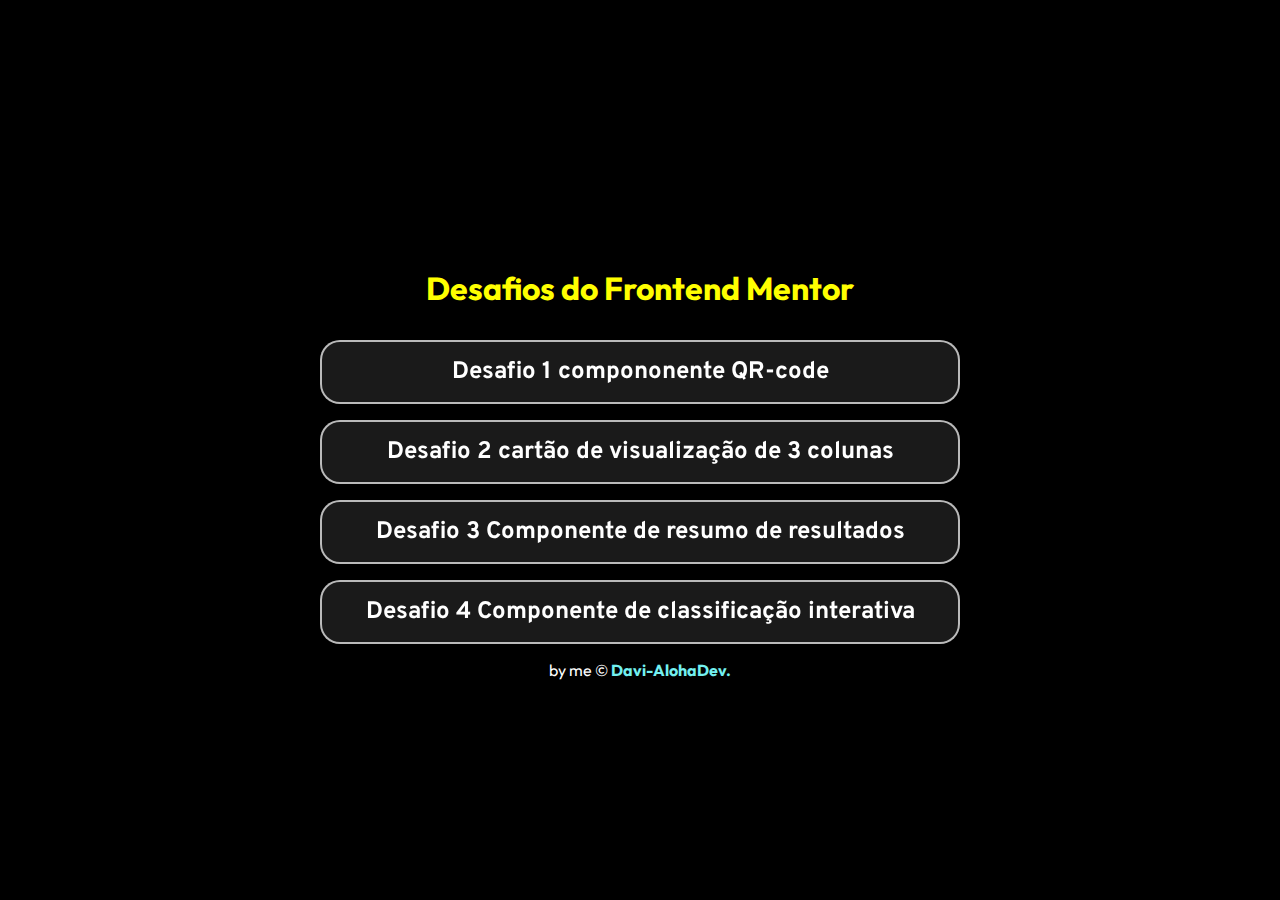
==== index.html @ 6d2898c5 "Index" ====
<!DOCTYPE html>
<html lang="PT-BR">
<head>
    <meta charset="UTF-8">
    <meta http-equiv="X-UA-Compatible" content="IE=edge">
    <meta name="viewport" content="width=device-width, initial-scale=1.0">
    <title>Desafios frontend mentor</title>
    <!--======== CSS ========-->
    <link rel="stylesheet" href="style.css">
    <!--======== Unicons ========-->
    <link rel="stylesheet" href="https://unicons.iconscout.com/release/v4.0.8/css/line.css">

</head>
<body>

    <header class="perfil">

        <div class="container">
            
            <h1>Desafios do Frontend Mentor</h1>

            <div class="perfis">
                
                <a href="https://github.com/Davi-AlohaDev" target="_blank"><i class="uil uil-github"></i></a>
                <a href="https://www.linkedin.com/in/davi-luiz-souza-ajala-611314193/" target="_blank"><i class="uil uil-linkedin"></i></a>
            </div>

        </div>

    </header>

    <main class="links">

        <div>
            <a href="Desafio 1 compononente QR-code/index.htm" target="_blank"><h1>Desafio 1 compononente QR-code</h1></a>
        </div>

        <div>
            <a href="Desafio 2 cartão de visualização de 3 colunas/index.html" target="_blank"><h1>Desafio 2 cartão de visualização de 3 colunas</h1></a>
        </div>

        <div>
            <a href="Desafio 3 Componente de resumo de resultados/index.html" target="_blank"><h1>Desafio 3 Componente de resumo de resultados</h1></a>
        </div>

        <div>
            <a href="Desafio 4 Componente de classificação interativa/index.html" target="_blank"><h1>Desafio 4 Componente de classificação interativa</h1></a>
        </div>

    </main>

    <footer>
        <p> by me &copy; <span>Davi-AlohaDev.</span></p>
    </footer>
    
</body>
</html>
---- style.css ----
@import url('https://fonts.googleapis.com/css2?family=Outfit:wght@400;700;800&display=swap');
@import url('https://fonts.googleapis.com/css2?family=Overpass:wght@400;700&display=swap');
*{
    padding: 0; margin: 0;
    box-sizing: border-box;
}

html{
    font-family: 'Outfit', sans-serif;
    background-color: black;
}

body{
    width: 100%;
    height: 100vh;
    display: flex;
    align-items: center;
    justify-content: center;
    flex-direction: column;
}

/* perfil */

.container{
    display: flex;
    flex-direction: column;
    align-items: center;
    justify-content: center;
}

.container h1{
    color: yellow;
}

.container .perfis a{
    font-size: 2rem;
    color: #fff;
}
/*fim*/

/* Principal/Links */
.links{
    position: relative;
    top: 2rem;
    display: flex;
    flex-direction: column;
    justify-content: space-between;
    gap: 1rem;
}

.links div{
    width: 40rem;
    height: 4rem;
    background: rgba(255, 255, 255, 0.1);
    border: 2px solid rgba(255, 255, 255, 0.7);
    backdrop-filter: blur(1px);
    border-radius: 20px;
    display: flex;
    justify-content: center;
    align-items: center;
}

.links div a{
    font-family: 'Overpass', sans-serif;
    text-decoration: none;
    color: #fff;
}

.links div a h1{
    font-size: 1.5rem;
}
/*fim*/

/*footer*/
footer{
    position: relative;
    top: 3rem;
}

footer p{
    color: #fff;
}
footer p span{
    color: rgb(115, 240, 240);
    font-weight: 700;
}

/*fim*/

@media (max-width: 772px){
    .perfil .container img{
        width: 150px;
        height: 150px;
    }

    .perfil .container h1{
        font-size: 2rem;
    }

    .perfil .container .perfis a{
        font-size: 1.5rem;
    }

    .links div{
        width: 25rem;
        height: 4rem;
    }

    .links div h1{
        font-size: 1.5rem;
    }
}


@media (max-width: 414px){
    .perfil .container img{
        width: 150px;
        height: 150px;
    }

    .perfil .container h1{
        font-size: 2rem;
    }

    .perfil .container .perfis a{
        font-size: 1.5rem;
    }

    .links div{
        width: 20rem;
        height: 4rem;
    }

    .links div h1{
        font-size: 1.2rem;
    }
}
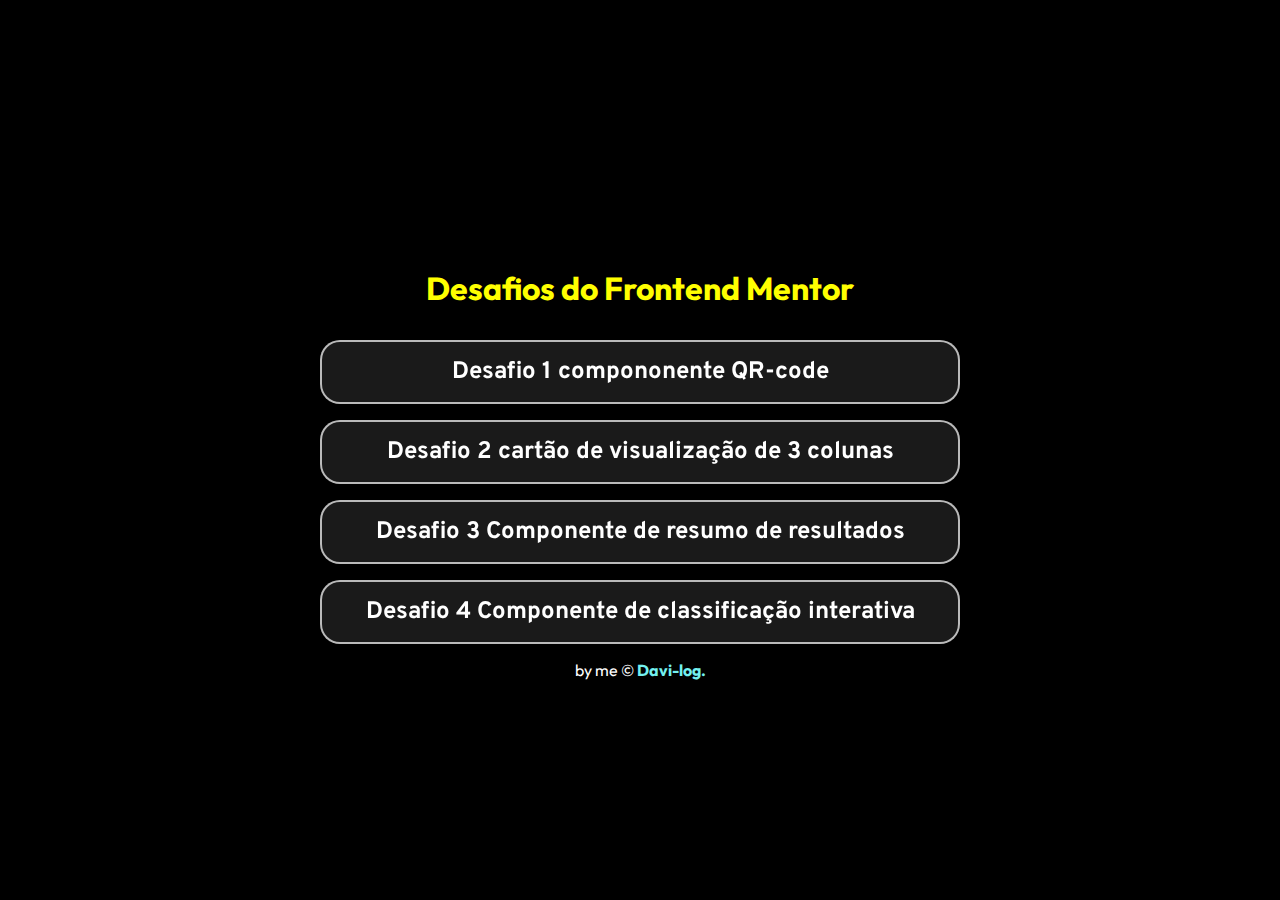
==== commit 36e43092: "atualização" ====
--- a/index.html
+++ b/index.html
@@ -21,7 +21,7 @@
 
             <div class="perfis">
                 
-                <a href="https://github.com/Davi-AlohaDev" target="_blank"><i class="uil uil-github"></i></a>
+                <a href="https://github.com/Davi-log" target="_blank"><i class="uil uil-github"></i></a>
                 <a href="https://www.linkedin.com/in/davi-luiz-souza-ajala-611314193/" target="_blank"><i class="uil uil-linkedin"></i></a>
             </div>
 
@@ -50,7 +50,9 @@
     </main>
 
     <footer>
-        <p> by me &copy; <span>Davi-AlohaDev.</span></p>
+        
+            <p> by me &copy; <a href="https://github.com/Davi-log" target="_blank"><span>Davi-log.</span></a></p>
+        
     </footer>
     
 </body>
--- a/style.css
+++ b/style.css
@@ -3,6 +3,10 @@
 *{
     padding: 0; margin: 0;
     box-sizing: border-box;
+}
+
+a{
+    text-decoration: none;
 }
 
 html{
@@ -30,6 +34,7 @@
 
 .container h1{
     color: yellow;
+    text-align: center;
 }
 
 .container .perfis a{
@@ -129,9 +134,11 @@
     .links div{
         width: 20rem;
         height: 4rem;
+        padding: 2rem;
     }
 
-    .links div h1{
-        font-size: 1.2rem;
+    .links div a h1{
+        font-size: 0.85rem;
+        text-align: center;
     }
 }